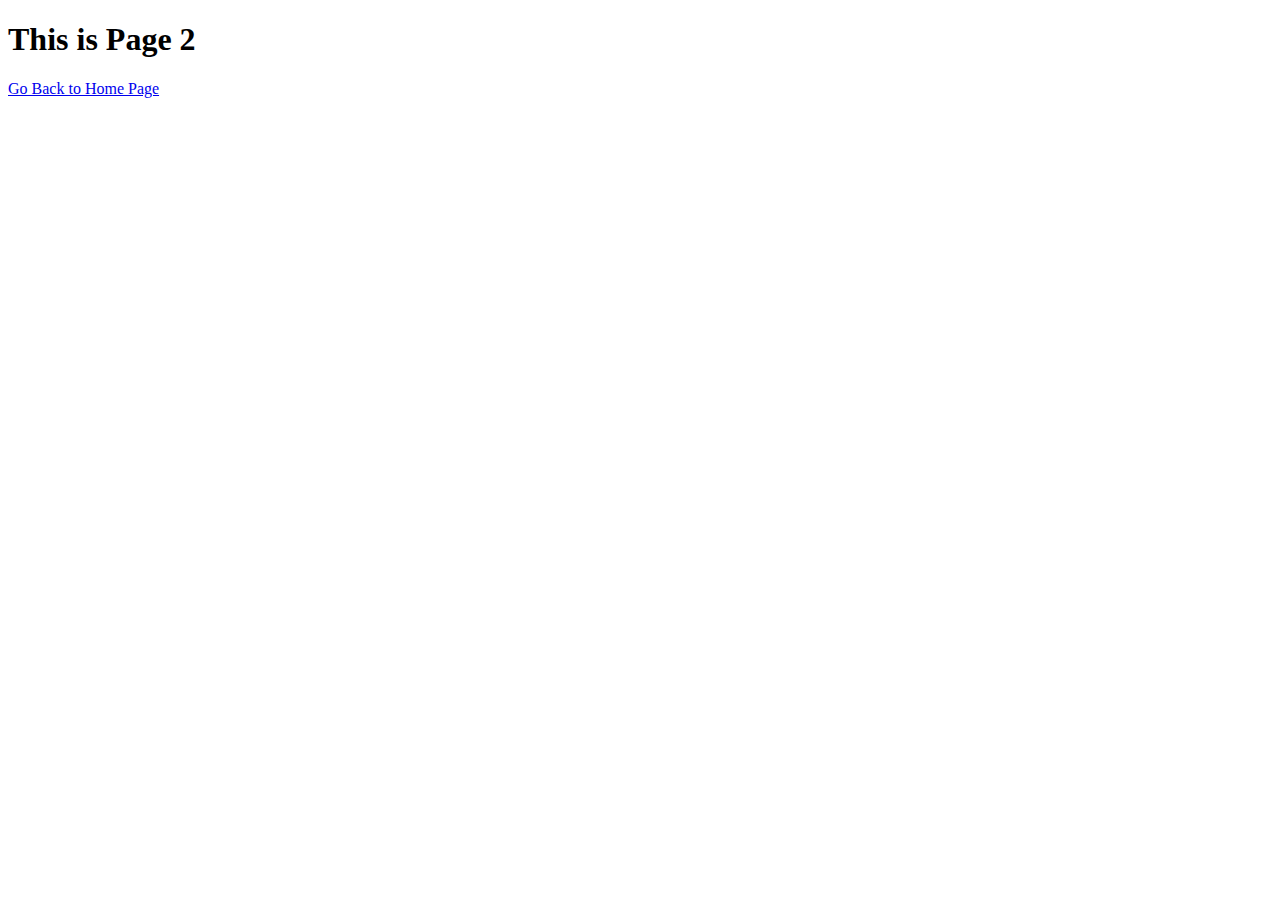
==== pages/page2.html @ fa0facbf "Just starting out" ====
<!DOCTYPE html>
<html lang="en">
<head>
    <meta charset="UTF-8">
    <meta name="viewport" content="width=device-width, initial-scale=1.0">
    <title>SBA</title>
</head>
<body>
    <h1>This is Page 2</h1>



    <a href="./index.html">Go Back to Home Page</a>
</body>
</html>
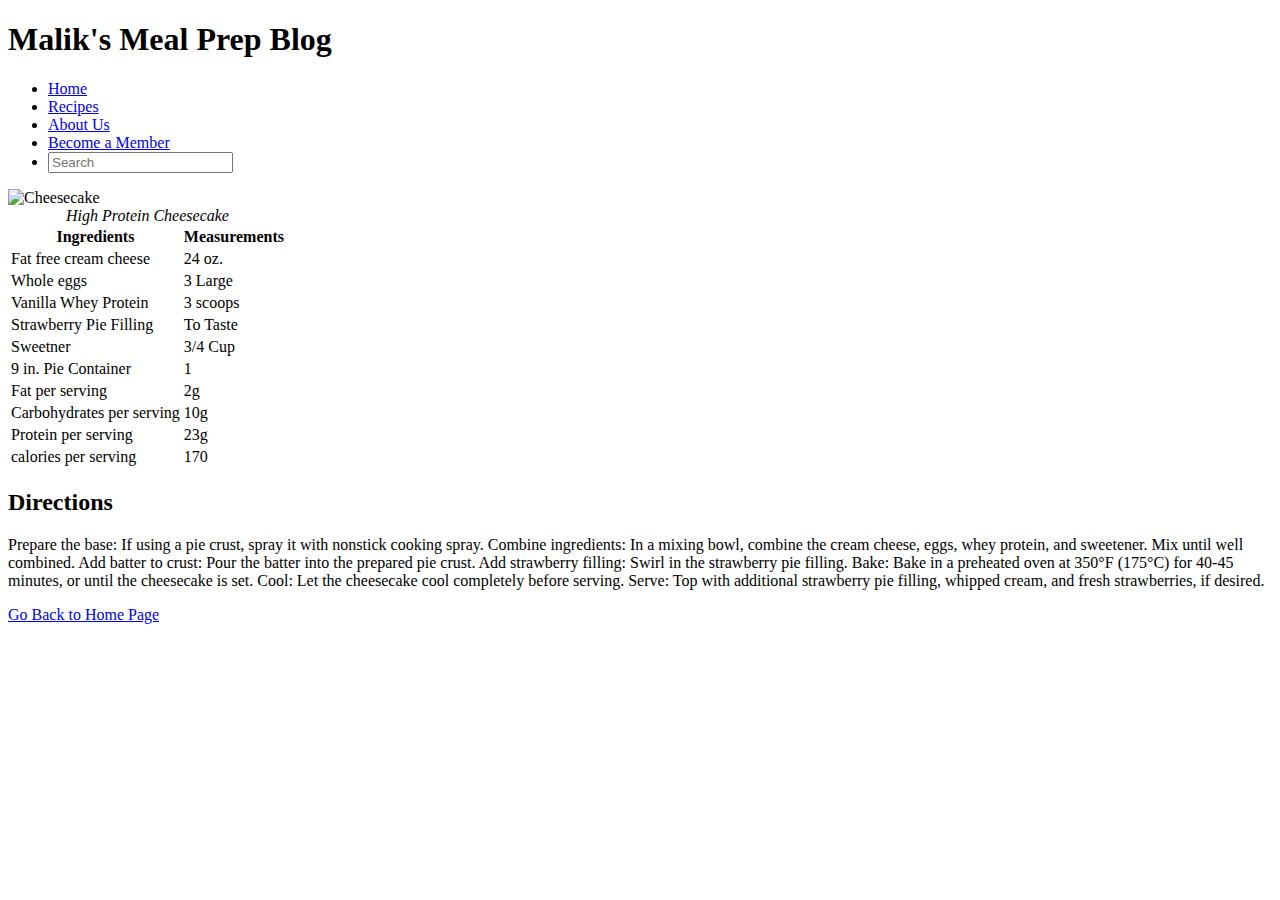
==== commit fbeb3818: "updates" ====
--- a/pages/page2.html
+++ b/pages/page2.html
@@ -4,10 +4,113 @@
     <meta charset="UTF-8">
     <meta name="viewport" content="width=device-width, initial-scale=1.0">
     <title>SBA</title>
+    <style>
+        img {
+            width: 300px;
+            height: 250px;
+
+        }
+    </style>
 </head>
 <body>
-    <h1>This is Page 2</h1>
+    <section class="main_container">
+        <header>
+        <h1 id="title">Malik's Meal Prep Blog</h1>
+        <ul>
+            <li><a class="active" href="#home">Home</a></li>
+            <li><a href="#recipes">Recipes</a></li>
+            <li><a href="#about">About Us</a></li>
+            <li><a href="#member">Become a Member</a></li>
+            <li><input type="text" placeholder="Search"><link rel="stylesheet" href="https://fonts.googleapis.com/css2?family=Material+Symbols+Outlined:opsz,wght,FILL,GRAD@20..48,100..700,0..1,-50..200" /></li> 
+         </ul>
+    </header>
 
+    <section>
+        <div>
+            <img src="https://i.ytimg.com/vi/KYsjev-OK0g/maxresdefault.jpg" alt="Cheesecake">
+        </div>
+    </section>
+    <div>
+        <table>
+            <caption><em>High Protein Cheesecake</em></caption>
+            <thead>
+               <tr>
+                  <th>Ingredients</th>
+                  <th>Measurements</th>
+               </tr>
+            </thead>
+            <tbody>
+               <tr>
+                  <td>Fat free cream cheese</td>
+                  <td>24 oz.</td>
+                  
+               </tr>
+               <tr>
+                  <td>Whole eggs</td>
+                  <td>3 Large</td>
+               
+               </tr>
+               <tr>
+                <td>Vanilla Whey Protein</td>
+                <td>3 scoops</td>
+             
+             </tr>
+            </tr>
+            <tr>
+             <td>Strawberry Pie Filling</td>
+             <td>To Taste</td>
+            </tr>
+            <tr>
+             <td>Sweetner</td>
+             <td>3/4 Cup</td>
+          
+          </tr>
+          
+          </tr>
+        </tr>
+        <tr>
+         <td>9 in. Pie Container</td>
+         <td>1</td>
+         <tr>
+            <td>Fat per serving</td>
+            <td>2g</td>
+            
+         </tr>
+         <tr>
+            <td>Carbohydrates per serving</td>
+            <td>10g</td>
+            
+         </tr>
+         <tr>
+            <td>Protein per serving</td>
+            <td>23g</td>
+            
+         </tr>
+         
+      
+      </tr>
+            </tbody>
+            <tfoot>
+               <tr>
+                  <td>calories per serving</td>
+                  <td>170</td>
+            
+               </tr>
+            </tfoot>
+         </table>
+
+        
+    </div>
+    <div>
+        <h2>Directions</h2>
+        <p>Prepare the base: If using a pie crust, spray it with nonstick cooking spray.
+            Combine ingredients: In a mixing bowl, combine the cream cheese, eggs, whey protein, and sweetener. Mix until well combined.
+            Add batter to crust: Pour the batter into the prepared pie crust.
+            Add strawberry filling: Swirl in the strawberry pie filling.
+            Bake: Bake in a preheated oven at 350°F (175°C) for 40-45 minutes, or until the cheesecake is set.
+            Cool: Let the cheesecake cool completely before serving.
+            Serve: Top with additional strawberry pie filling, whipped cream, and fresh strawberries, if desired.</p>
+    </div>
 
 
     <a href="./index.html">Go Back to Home Page</a>
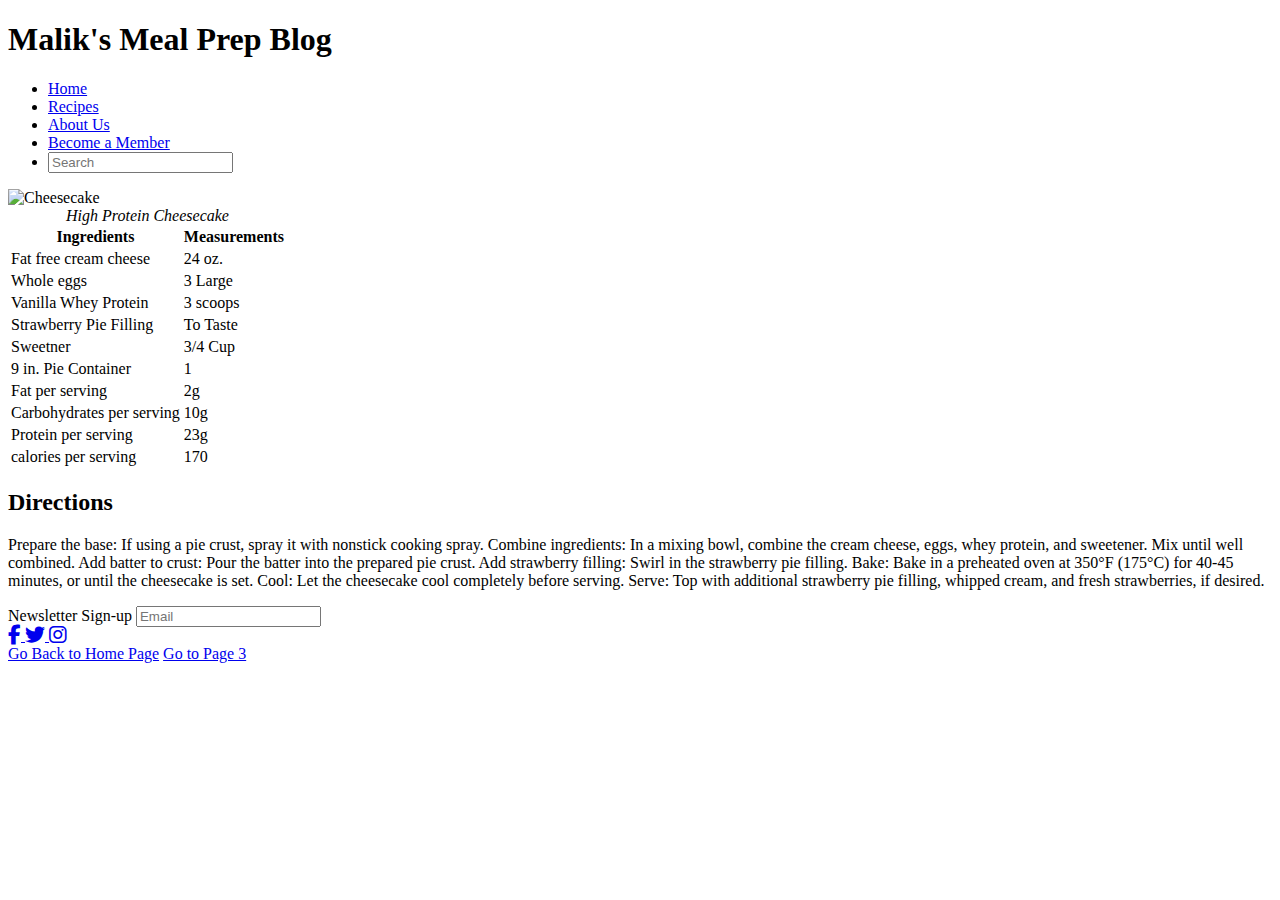
==== commit 5306ef59: "css update to page 1" ====
--- a/pages/page2.html
+++ b/pages/page2.html
@@ -4,6 +4,7 @@
     <meta charset="UTF-8">
     <meta name="viewport" content="width=device-width, initial-scale=1.0">
     <title>SBA</title>
+    <link rel="stylesheet" href="../styles/page2.css">
     <style>
         img {
             width: 300px;
@@ -111,8 +112,32 @@
             Cool: Let the cheesecake cool completely before serving.
             Serve: Top with additional strawberry pie filling, whipped cream, and fresh strawberries, if desired.</p>
     </div>
+    <footer>
+        <div>
+         <form action="#">
+             <label>Newsletter Sign-up</label>
+             <input type="email" placeholder="Email">
+         </div>
+      </form>
+      <div>
+         <!-- Social media icons using Bootstrap -->
+         <a href="#" class="text-dark me-2">
+             <i class="fab fa-facebook-f fa-lg"></i>
+           </a>
+           <a href="#" class="text-dark me-2">
+             <i class="fab fa-twitter fa-lg"></i>
+           </a>
+           <a href="#" class="text-dark me-2">
+             <i class="fab fa-instagram fa-lg"></i>
+           </a>
+           <link rel="stylesheet" href="https://cdnjs.cloudflare.com/ajax/libs/font-awesome/6.4.2/css/all.min.css" integrity="sha512-zRvgC/oG/Z6d6o0/o5c71c6d077777637a4444536593833021b754972614637549705730927430232704316503672613900155713969/all.min.css" crossorigin="anonymous" referrerpolicy="no-referrer" />
+      </div>
+ 
+ 
+     </footer>
 
 
     <a href="./index.html">Go Back to Home Page</a>
+    <a href="./page3.html">Go to Page 3</a>
 </body>
 </html>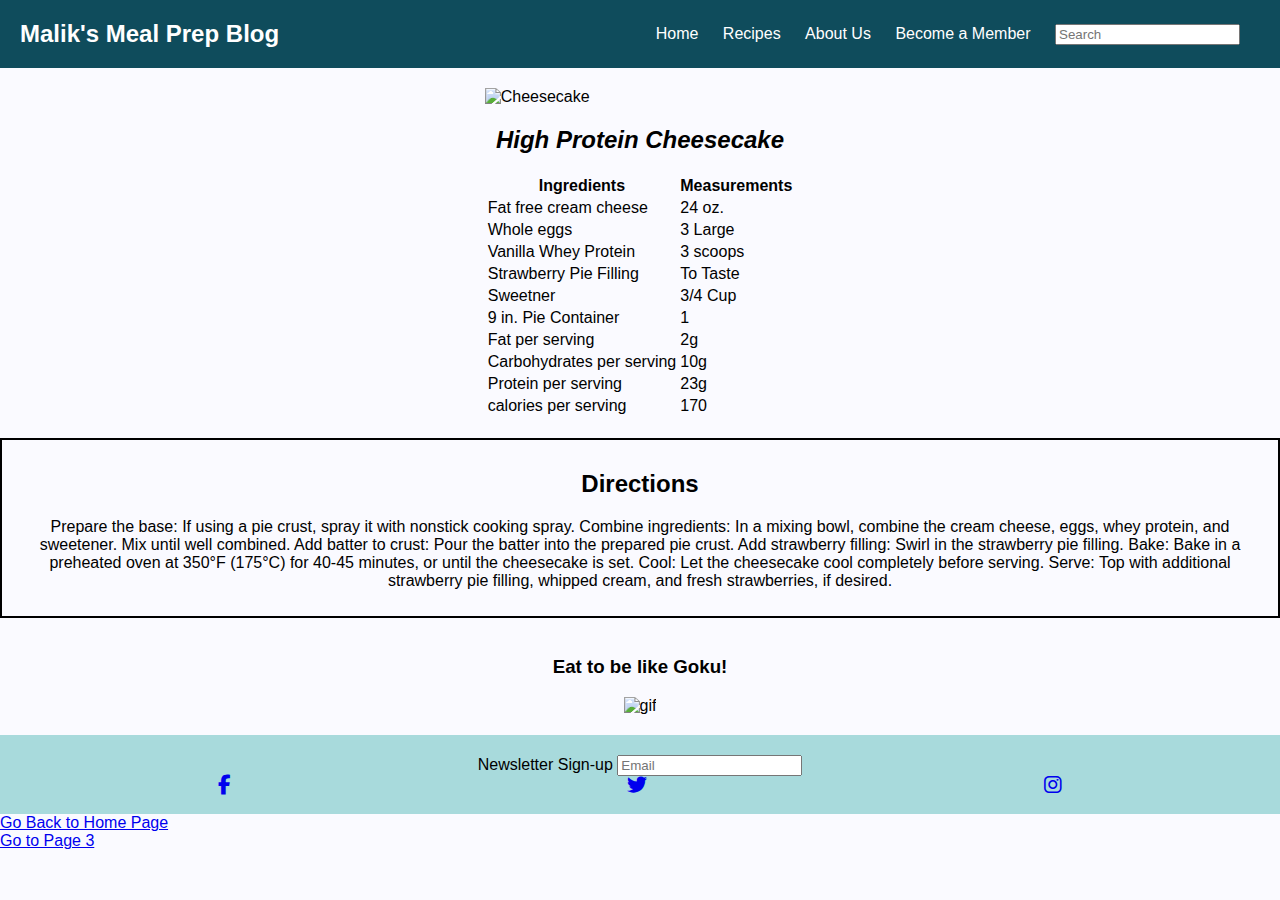
==== commit 22f40808: "updates to css page 2" ====
--- a/pages/page2.html
+++ b/pages/page2.html
@@ -10,6 +10,18 @@
             width: 300px;
             height: 250px;
 
+        }
+
+        .directions {
+            text-align: center;
+            border: 2px solid black;
+            padding: 10px;
+            margin: 20px auto;
+        }
+
+        .goku {
+            text-align: center;
+            margin-bottom: 20px;
         }
     </style>
 </head>
@@ -26,83 +38,87 @@
          </ul>
     </header>
 
-    <section>
+  
+        <section class="table">
         <div>
-            <img src="https://i.ytimg.com/vi/KYsjev-OK0g/maxresdefault.jpg" alt="Cheesecake">
-        </div>
-    </section>
-    <div>
-        <table>
-            <caption><em>High Protein Cheesecake</em></caption>
-            <thead>
-               <tr>
-                  <th>Ingredients</th>
-                  <th>Measurements</th>
-               </tr>
-            </thead>
-            <tbody>
-               <tr>
-                  <td>Fat free cream cheese</td>
-                  <td>24 oz.</td>
-                  
-               </tr>
-               <tr>
-                  <td>Whole eggs</td>
-                  <td>3 Large</td>
-               
-               </tr>
-               <tr>
-                <td>Vanilla Whey Protein</td>
-                <td>3 scoops</td>
-             
-             </tr>
+            <div>
+                <img id="hero" src="https://i.ytimg.com/vi/KYsjev-OK0g/maxresdefault.jpg" alt="Cheesecake">
+            </div>
+            <table>
+                <caption><h2><em>High Protein Cheesecake</em></h2></caption>
+                <thead>
+                <tr>
+                    <th>Ingredients</th>
+                    <th>Measurements</th>
+                </tr>
+                </thead>
+                <tbody>
+                <tr>
+                    <td>Fat free cream cheese</td>
+                    <td>24 oz.</td>
+                    
+                </tr>
+                <tr>
+                    <td>Whole eggs</td>
+                    <td>3 Large</td>
+                
+                </tr>
+                <tr>
+                    <td>Vanilla Whey Protein</td>
+                    <td>3 scoops</td>
+                
+                </tr>
+                </tr>
+                <tr>
+                <td>Strawberry Pie Filling</td>
+                <td>To Taste</td>
+                </tr>
+                <tr>
+                <td>Sweetner</td>
+                <td>3/4 Cup</td>
+            
+            </tr>
+            
+            </tr>
             </tr>
             <tr>
-             <td>Strawberry Pie Filling</td>
-             <td>To Taste</td>
+            <td>9 in. Pie Container</td>
+            <td>1</td>
+            <tr>
+                <td>Fat per serving</td>
+                <td>2g</td>
+                
             </tr>
             <tr>
-             <td>Sweetner</td>
-             <td>3/4 Cup</td>
-          
-          </tr>
-          
-          </tr>
+                <td>Carbohydrates per serving</td>
+                <td>10g</td>
+                
+            </tr>
+            <tr>
+                <td>Protein per serving</td>
+                <td>23g</td>
+                
+            </tr>
+            
+        
         </tr>
-        <tr>
-         <td>9 in. Pie Container</td>
-         <td>1</td>
-         <tr>
-            <td>Fat per serving</td>
-            <td>2g</td>
+                </tbody>
+                <tfoot>
+                <tr>
+                    <td>calories per serving</td>
+                    <td>170</td>
+                
+                </tr>
+                </tfoot>
+            </table>
+
             
-         </tr>
-         <tr>
-            <td>Carbohydrates per serving</td>
-            <td>10g</td>
-            
-         </tr>
-         <tr>
-            <td>Protein per serving</td>
-            <td>23g</td>
-            
-         </tr>
-         
+        </div>
+
       
-      </tr>
-            </tbody>
-            <tfoot>
-               <tr>
-                  <td>calories per serving</td>
-                  <td>170</td>
-            
-               </tr>
-            </tfoot>
-         </table>
+    </section>
 
-        
-    </div>
-    <div>
+    <div class="directions">
         <h2>Directions</h2>
         <p>Prepare the base: If using a pie crust, spray it with nonstick cooking spray.
             Combine ingredients: In a mixing bowl, combine the cream cheese, eggs, whey protein, and sweetener. Mix until well combined.
@@ -111,6 +127,11 @@
             Bake: Bake in a preheated oven at 350°F (175°C) for 40-45 minutes, or until the cheesecake is set.
             Cool: Let the cheesecake cool completely before serving.
             Serve: Top with additional strawberry pie filling, whipped cream, and fresh strawberries, if desired.</p>
+    </div>   
+      
+    <div class="goku">
+        <h3>Eat to be like Goku!</h3>
+        <img src="https://media3.giphy.com/media/Fh8uUS3EE9viM/giphy.gif?cid=6c09b952qqbnnbrsepkg598q9ibknhuo22egp6qbaosuyx8w&ep=v1_internal_gif_by_id&rid=giphy.gif&ct=g" alt="gif">
     </div>
     <footer>
         <div>
@@ -120,7 +141,7 @@
          </div>
       </form>
       <div>
-         <!-- Social media icons using Bootstrap -->
+
          <a href="#" class="text-dark me-2">
              <i class="fab fa-facebook-f fa-lg"></i>
            </a>
--- a/styles/page2.css
+++ b/styles/page2.css
@@ -0,0 +1,70 @@
+body {
+    font-family: 'Gill Sans', 'Gill Sans MT', Calibri, 'Trebuchet MS', sans-serif, sans-serif;
+    margin: 0;
+    padding: 0;
+    background-color: #fafaff;
+  }
+  
+  .main_container {
+    display: flex;
+    flex-direction: column;
+    min-height: 100vh;
+  }
+  
+  header {
+    background-color: #0f4c5c;
+    color: #fff;
+    padding: 20px;
+    display: flex;
+    justify-content: space-between;
+    align-items: center;
+  }
+  
+  header h1 {
+    font-size: 24px; 
+     margin: 0;
+  }
+  
+  header ul {
+    list-style: none;
+     margin: 0;
+    padding: 0;
+  }
+  
+  header ul li {
+    display: inline-block;
+    margin-right: 20px;
+  }
+  
+  header a {
+    color: #fff;
+    text-decoration: none;
+  }
+/* could not get cheesecake image to move down to the center to be on the left side of the tab */
+  #hero {
+    margin-top: 20px;
+  }
+
+  .table {
+    display: flex;
+    justify-content: center;
+  }
+
+  div.ea-to-be-like-goku {
+    display: flex;
+    justify-content: center;
+    align-items: center;
+  }
+
+  footer {
+    background-color: #a8dadc;
+    padding: 20px;
+    position: relative;
+  }
+
+  footer div {
+    display: flex;
+    justify-content: space-around;
+  }
+
+  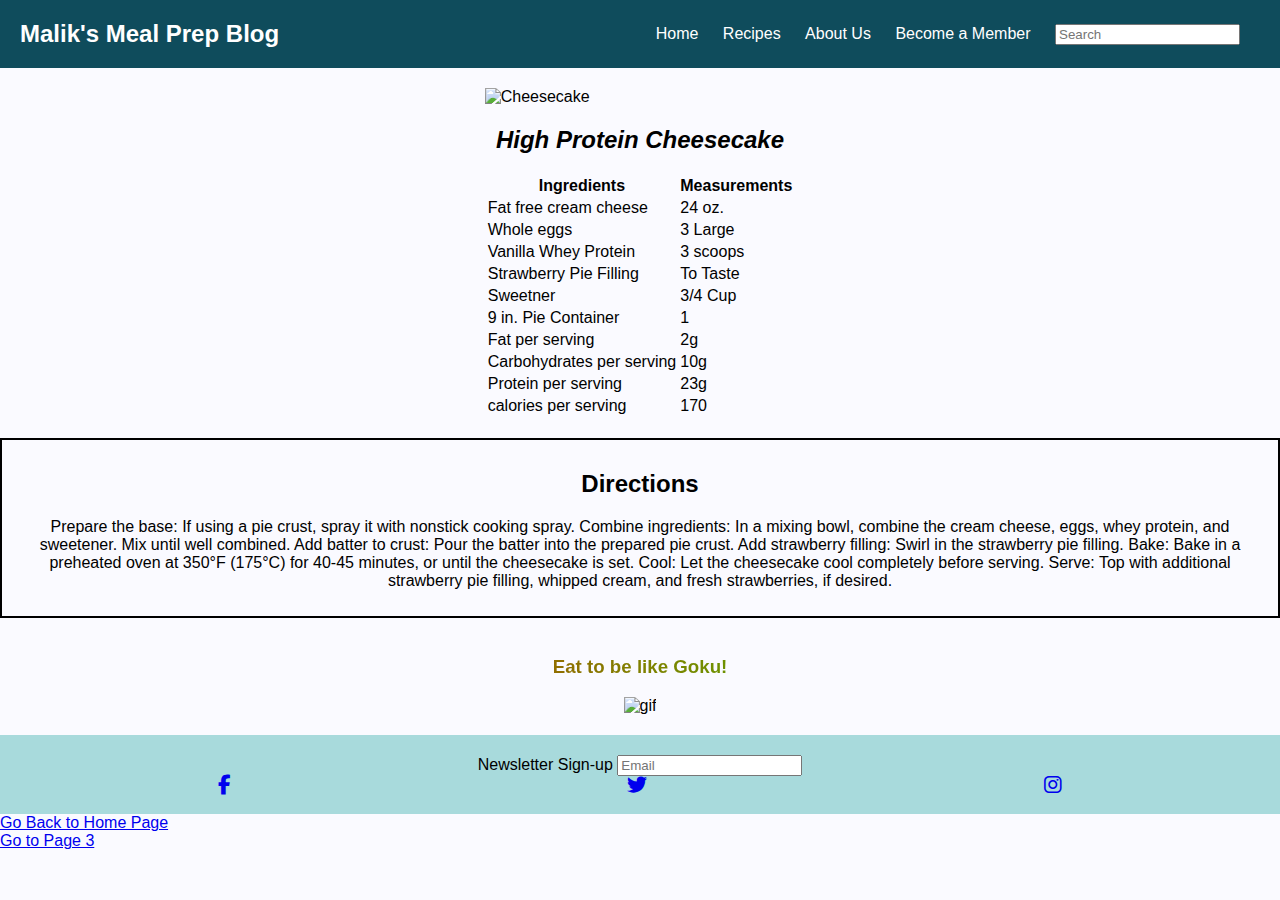
==== commit 5f594bd3: "finishing touches" ====
--- a/pages/page2.html
+++ b/pages/page2.html
@@ -130,7 +130,7 @@
     </div>   
       
     <div class="goku">
-        <h3>Eat to be like Goku!</h3>
+        <h3 class="goku-text">Eat to be like Goku!</h3>
         <img src="https://media3.giphy.com/media/Fh8uUS3EE9viM/giphy.gif?cid=6c09b952qqbnnbrsepkg598q9ibknhuo22egp6qbaosuyx8w&ep=v1_internal_gif_by_id&rid=giphy.gif&ct=g" alt="gif">
     </div>
     <footer>
--- a/styles/page2.css
+++ b/styles/page2.css
@@ -40,7 +40,7 @@
     color: #fff;
     text-decoration: none;
   }
-/* could not get cheesecake image to move down to the center to be on the left side of the tab */
+
   #hero {
     margin-top: 20px;
   }
@@ -50,11 +50,13 @@
     justify-content: center;
   }
 
-  div.ea-to-be-like-goku {
-    display: flex;
-    justify-content: center;
-    align-items: center;
-  }
+  /* had to pull this color changing animation from the internet */
+.goku h3 {
+    background-image: linear-gradient(to right, #ff0000, #00ff00);
+    -webkit-background-clip: text;
+    -webkit-text-fill-color: transparent;
+
+}
 
   footer {
     background-color: #a8dadc;
